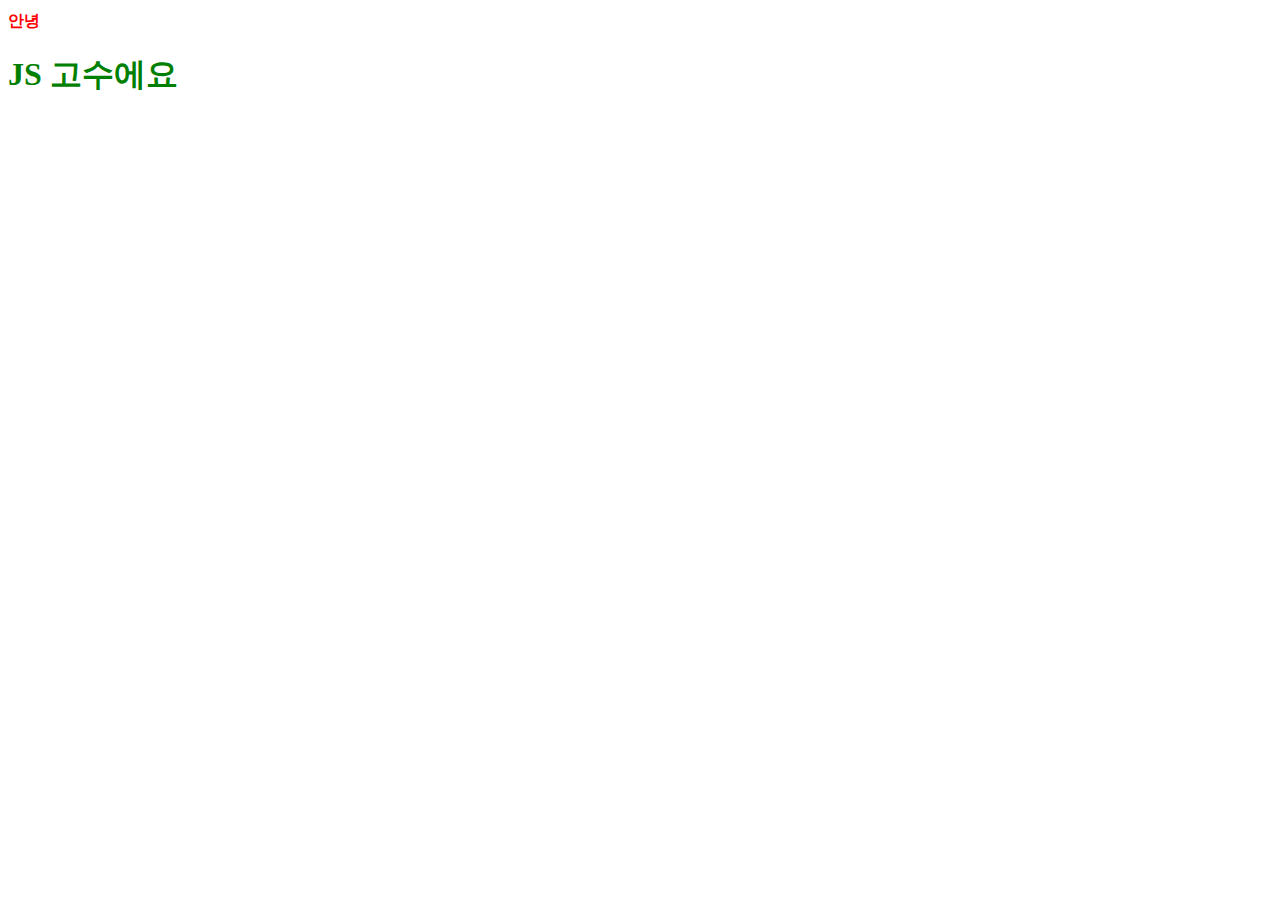
==== index.html @ bd1b9fb2 "getElementById로 html요소 변경하기" ====
<!DOCTYPE html>
<html lang="en">
<head>
    <meta charset="UTF-8">
    <meta http-equiv="X-UA-Compatible" content="IE=edge">
    <meta name="viewport" content="width=device-width, initial-scale=1.0">
    <title>Document</title>
</head>
<body>
    <h1 id="hello">안녕하세요</h1>
    <h1 id="hi">JS 초보에요</h1>

    <script>
        document.getElementById('hello').innerHTML = '안녕';
        document.getElementById('hello').style.color = 'red';
        document.getElementById('hello').style.fontSize = '16px'

        document.getElementById('hi').innerHTML = 'JS 고수에요';
        document.getElementById('hi').style.color = 'green';
    </script>
</body>
</html>
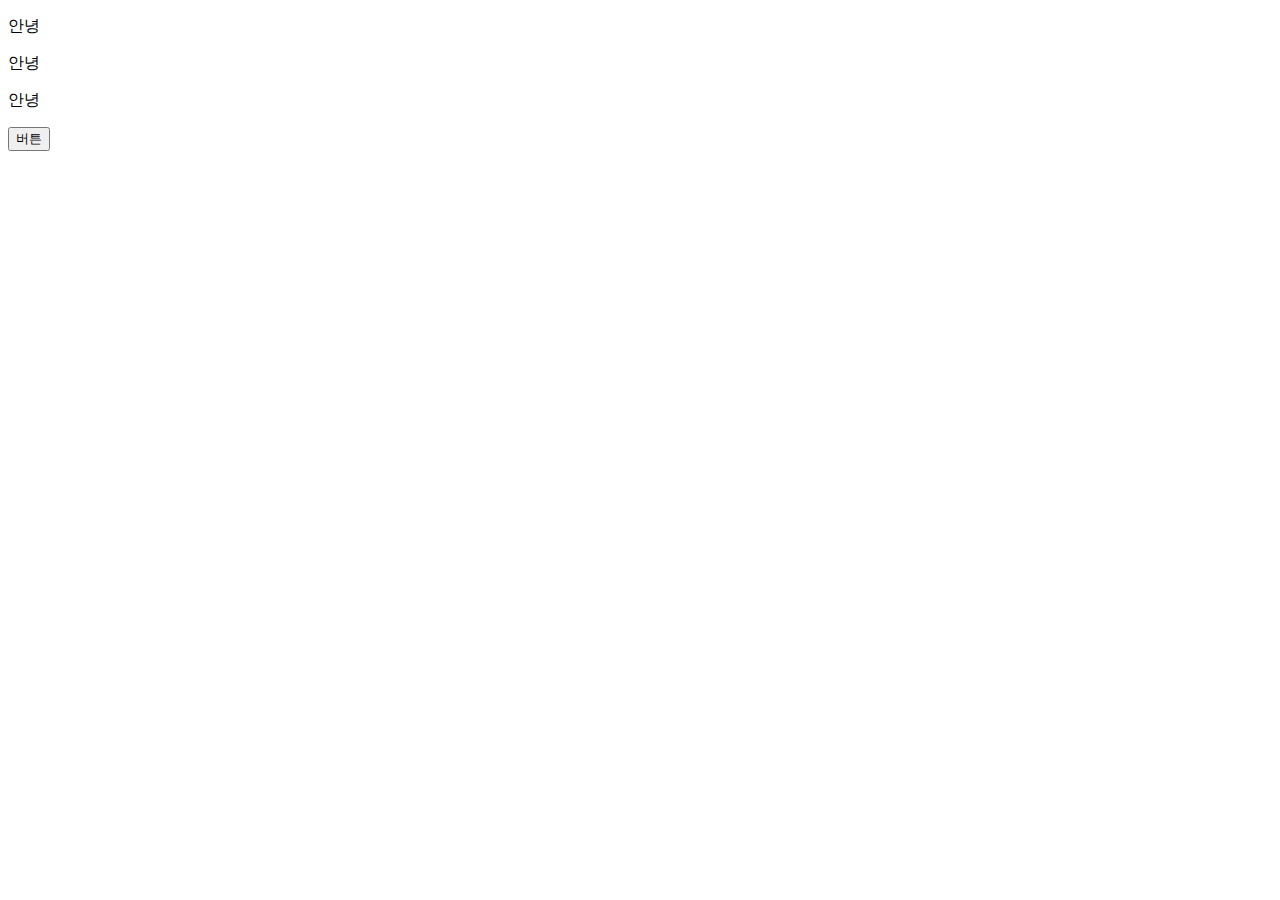
==== commit 02b72e1e: "jQuery 사용해보기" ====
--- a/index.html
+++ b/index.html
@@ -5,18 +5,44 @@
     <meta http-equiv="X-UA-Compatible" content="IE=edge">
     <meta name="viewport" content="width=device-width, initial-scale=1.0">
     <title>Document</title>
+    <script src="https://code.jquery.com/jquery-3.6.3.min.js" 
+        integrity="sha256-pvPw+upLPUjgMXY0G+8O0xUf+/Im1MZjXxxgOcBQBXU=" 
+        crossorigin="anonymous"></script>
 </head>
 <body>
-    <h1 id="hello">안녕하세요</h1>
-    <h1 id="hi">JS 초보에요</h1>
+    <!-- <h1 id="hello">안녕하세요</h1>
+    <h1 id="hi">JS 초보에요</h1> -->
+
+    <p class="hello">안녕</p>
+    <p class="hello">안녕</p>
+    <p class="hello">안녕</p>
+    <button id="test-btn">버튼</button>
 
     <script>
-        document.getElementById('hello').innerHTML = '안녕';
-        document.getElementById('hello').style.color = 'red';
-        document.getElementById('hello').style.fontSize = '16px'
+        // 이벤트 리스너도 짧아짐
+        // document.querySelector('#test-btn').addEventListener('click', function() {})
+        $('#test-btn').on('click', function() {
+            $('.hello').slideUp();
+        })
 
-        document.getElementById('hi').innerHTML = 'JS 고수에요';
-        document.getElementById('hi').style.color = 'green';
+        // 모든 태그의 문자를 바꿀 때 쌩JS는 3줄을 써야하지만 jQuery는 한줄이면 끝
+        // document.querySelectorAll('.hello')[0].innerHTML = '바보';
+        // document.querySelectorAll('.hello')[1].innerHTML = '바보';
+        // document.querySelectorAll('.hello')[2].innerHTML = '바보';
+        // $('.hello').html('바보');
+
+        // jQuery를 사용하면 코드가 반으로 준다
+        // document.querySelector('.hello').innerHTML = '바보';
+        // $('.hello').html('바보');
+        // $('.hello').css('color', 'red')
+
+        // document.getElementById('hello').innerHTML = '안녕';
+        // document.getElementById('hello').style.color = 'red';
+        // document.getElementById('hello').style.fontSize = '16px'
+
+        // document.getElementById('hi').innerHTML = 'JS 고수에요';
+        // document.getElementById('hi').style.color = 'green';
     </script>
+
 </body>
 </html>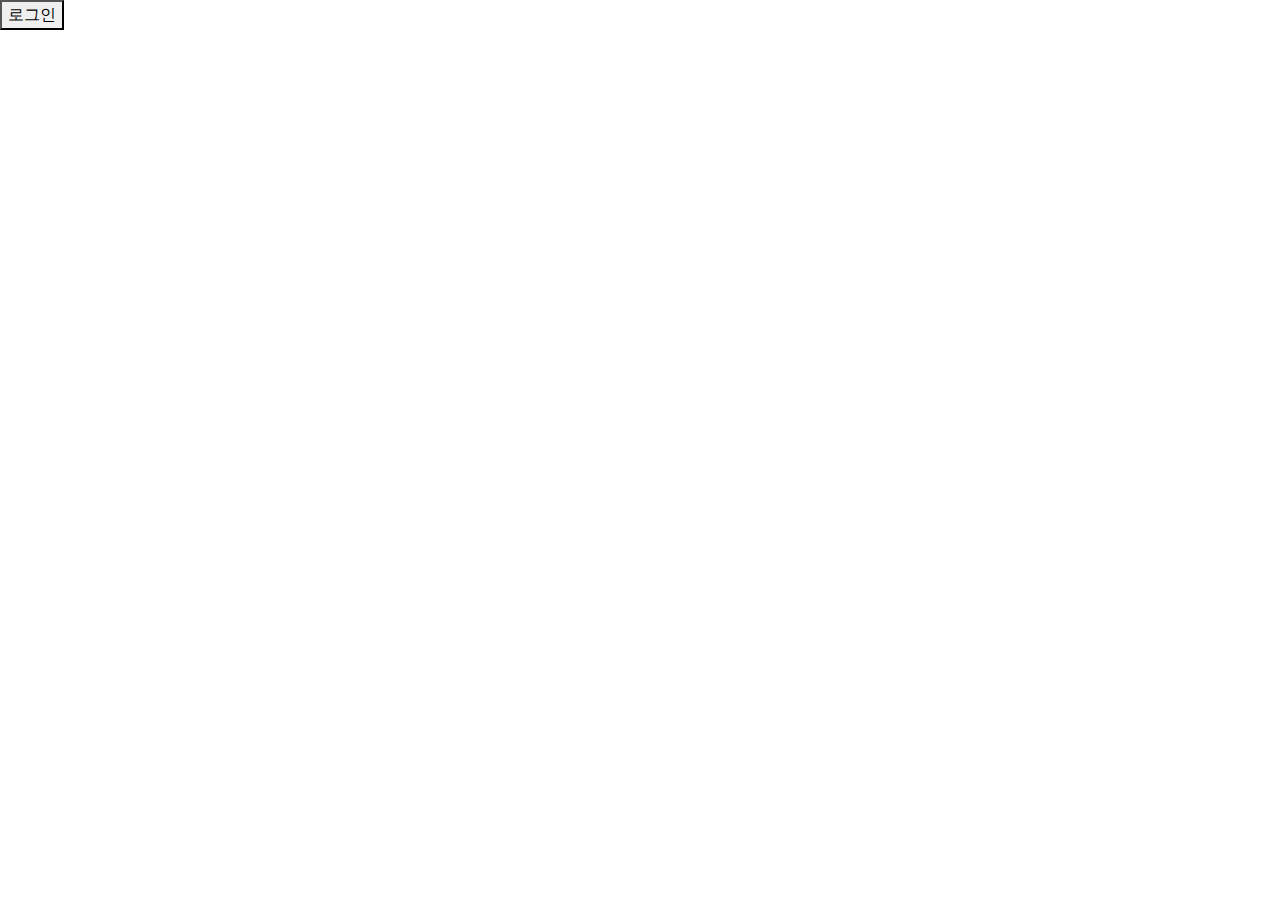
==== commit 7679b90a: "모달창 띄우기" ====
--- a/index.html
+++ b/index.html
@@ -5,6 +5,8 @@
     <meta http-equiv="X-UA-Compatible" content="IE=edge">
     <meta name="viewport" content="width=device-width, initial-scale=1.0">
     <title>Document</title>
+    <link href="https://cdn.jsdelivr.net/npm/bootstrap@5.1.3/dist/css/bootstrap.min.css" rel="stylesheet">
+    <link href="/main.css" rel="stylesheet">
     <script src="https://code.jquery.com/jquery-3.6.3.min.js" 
         integrity="sha256-pvPw+upLPUjgMXY0G+8O0xUf+/Im1MZjXxxgOcBQBXU=" 
         crossorigin="anonymous"></script>
@@ -13,17 +15,34 @@
     <!-- <h1 id="hello">안녕하세요</h1>
     <h1 id="hi">JS 초보에요</h1> -->
 
+    <!-- <p class="hello">안녕</p>
     <p class="hello">안녕</p>
     <p class="hello">안녕</p>
-    <p class="hello">안녕</p>
-    <button id="test-btn">버튼</button>
+    <button id="test-btn">버튼</button> -->
+
+    <div class="black-bg">
+        <div class="white-bg">
+          <h4>로그인하세요</h4>
+          <button class="btn btn-danger" id="close">닫기</button>
+        </div>
+    </div>
+
+    <button id="login">로그인</button>
 
     <script>
+        $('#login').on('click', function(){
+            $('.black-bg').addClass('show-modal');
+        });
+
+        $('#close').on('click', function() {
+            $('.black-bg').removeClass('show-modal');
+        })
+
         // 이벤트 리스너도 짧아짐
         // document.querySelector('#test-btn').addEventListener('click', function() {})
-        $('#test-btn').on('click', function() {
-            $('.hello').slideUp();
-        })
+        // $('#test-btn').on('click', function() {
+        //     $('.hello').slideUp();
+        // })
 
         // 모든 태그의 문자를 바꿀 때 쌩JS는 3줄을 써야하지만 jQuery는 한줄이면 끝
         // document.querySelectorAll('.hello')[0].innerHTML = '바보';
@@ -44,5 +63,7 @@
         // document.getElementById('hi').style.color = 'green';
     </script>
 
+    <script src="https://cdn.jsdelivr.net/npm/bootstrap@5.1.3/dist/js/bootstrap.bundle.min.js"></script>
+
 </body>
 </html>--- a/main.css
+++ b/main.css
@@ -0,0 +1,42 @@
+body {
+    margin: 0;
+}
+
+.alert-box {
+    background-color: skyblue;
+    padding: 20px;
+    color: white;
+    border-radius: 5px;
+    display: none;
+}
+
+.list-group {
+    display : none
+}
+
+.show {
+    display : block
+}
+
+.black-bg {
+    width : 100%;
+    height : 100%;
+    position : fixed;
+    background : rgba(0,0,0,0.5);
+    z-index : 5;
+    padding: 30px;
+    visibility: hidden;
+    opacity: 0;
+    transition: all 1s;
+  }
+
+  .white-bg {
+    background: white;
+    border-radius: 5px;
+    padding: 30px;
+  }
+
+  .show-modal {
+    visibility: visible;
+    opacity: 1;
+  }